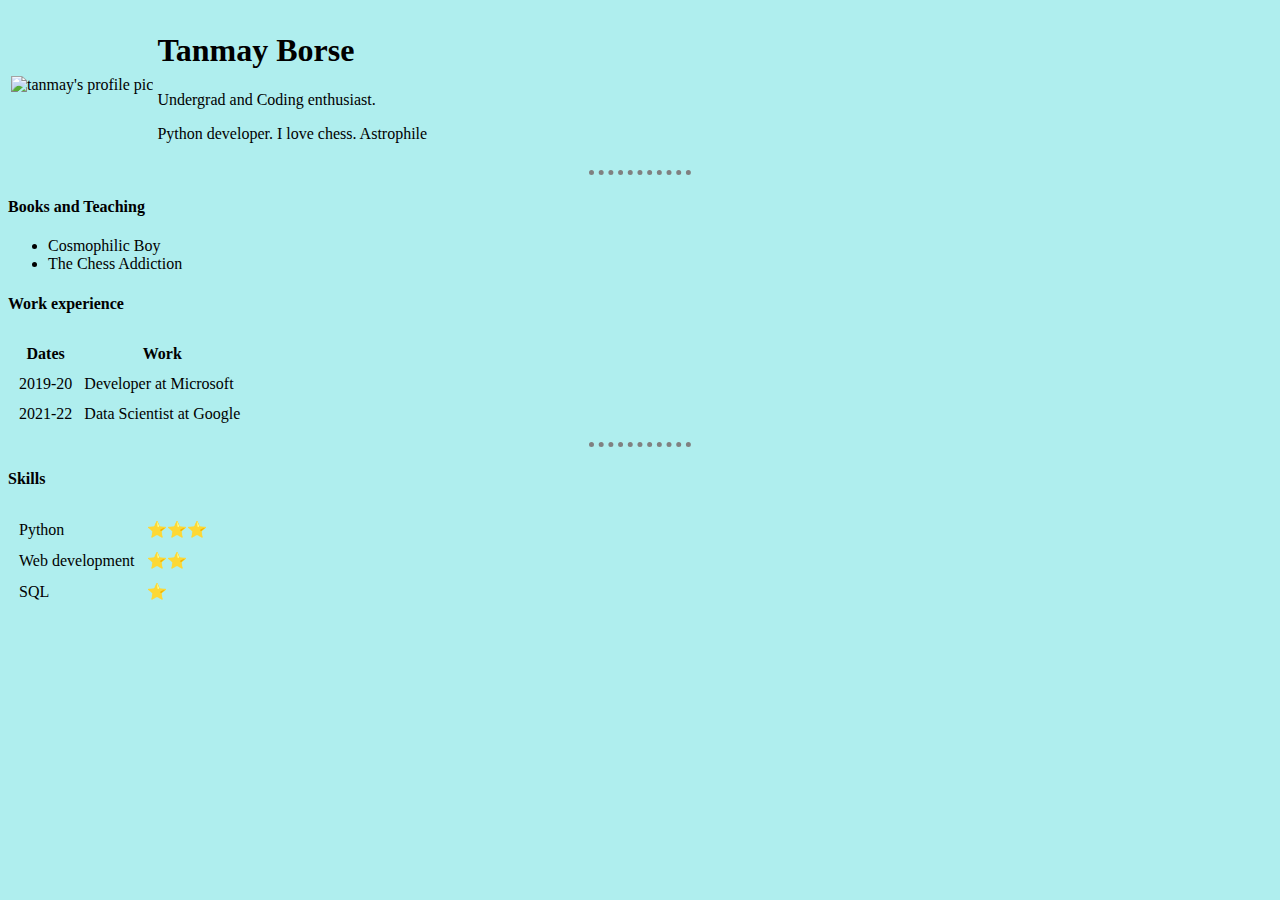
==== index.html @ ed60883b "Add files via upload" ====
<!DOCTYPE html>
<html>

<head>
  <meta charset="UTF-8">
  <meta name="viewport" content="width=device-width, initial-scale=1">
  <title>Tanmay's personal site</title>
  
  <style>
    
    body {
      background-color: #AFEEEE;
      
    }
    
    hr {
      background-color: #AFEEEE;
      border-style: none;
      height: 2px;
      width: 8%;
      border-top: 5px dotted grey;
      border-spacing: 5;
      
      
    }
  </style>
</head>



 <body>
  <table cellspacing "10" >
    <tr >
      <td > <img src="img.png" alt="tanmay's profile pic" height="150"/></td>
      <td>  
      <h1>Tanmay Borse</h1>
  <p> Undergrad and Coding enthusiast.</p>
  <p>Python developer. I love chess. Astrophile </p>
  </td>
    </tr>
  </table>
  
  <hr size="4" noshade="">
  
  <h4>Books and Teaching</h4>
  <ul>
    <li>Cosmophilic Boy</li>
    <li>The Chess Addiction</li>
  </ul
  <hr size="4" noshade="">
  <h4>Work experience</h4>
  <table cellspacing ="10" >
    
    <thead>
      <tr>
        
      <th>Dates</th>
      <th>Work</th>
        
      </tr>
 
    </thead>
    <tbody>
      <tr >
        <td>2019-20</td>
        <td>Developer at Microsoft</td>
      </tr>
      <tr>
        <td>2021-22</td>
        <td>Data Scientist at Google</td>
      </tr>
      
  
      
    </tbody>
  
    
  </table>
  
 
  
 <hr size="4" noshade="">
 
 <h4>Skills</h4>   
 <table cellspacing ="10">
   <tr>
     <td>Python</td>
     <td>⭐️⭐️⭐️</td>
   </tr>
   <tr>
     <td>Web development</td>
     <td>⭐️⭐️</td>
   </tr>
   <tr>
     <td>SQL</td>
     <td>⭐️</td>
   </tr>
 </table>
</body>

</html>
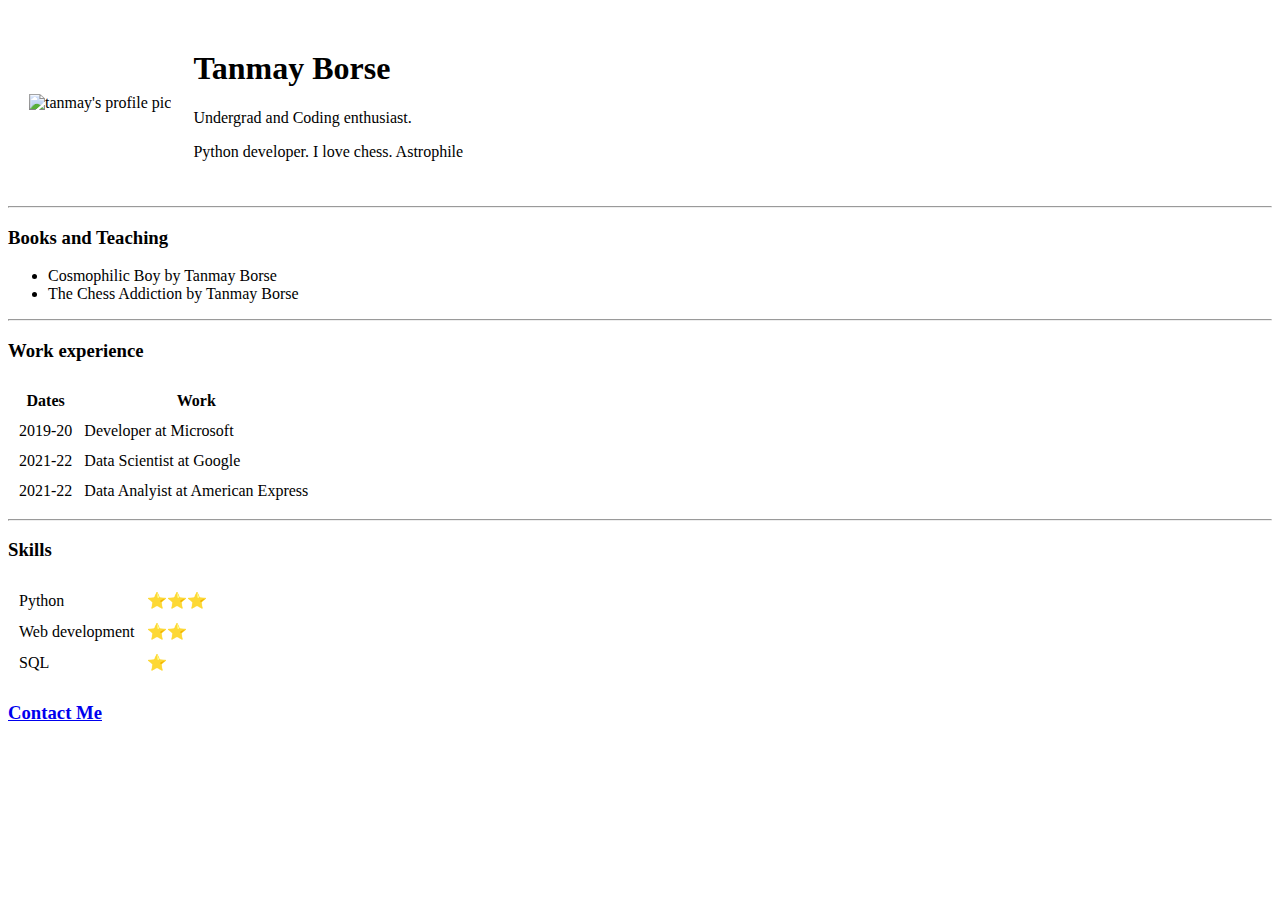
==== commit 3916674e: "Update index.html" ====
--- a/index.html
+++ b/index.html
@@ -5,33 +5,14 @@
   <meta charset="UTF-8">
   <meta name="viewport" content="width=device-width, initial-scale=1">
   <title>Tanmay's personal site</title>
+  <link rel="stylesheet" href="css/style.css">
   
-  <style>
-    
-    body {
-      background-color: #AFEEEE;
-      
-    }
-    
-    hr {
-      background-color: #AFEEEE;
-      border-style: none;
-      height: 2px;
-      width: 8%;
-      border-top: 5px dotted grey;
-      border-spacing: 5;
-      
-      
-    }
-  </style>
 </head>
 
-
-
  <body>
-  <table cellspacing "10" >
+  <table  cellspacing ="20" >
     <tr >
-      <td > <img src="img.png" alt="tanmay's profile pic" height="150"/></td>
+      <td > <img src="photo.png" alt="tanmay's profile pic" height="140"/></td>
       <td>  
       <h1>Tanmay Borse</h1>
   <p> Undergrad and Coding enthusiast.</p>
@@ -40,15 +21,15 @@
     </tr>
   </table>
   
-  <hr size="4" noshade="">
+  <hr  >
   
-  <h4>Books and Teaching</h4>
+  <h3>Books and Teaching</h3>
   <ul>
-    <li>Cosmophilic Boy</li>
-    <li>The Chess Addiction</li>
-  </ul
-  <hr size="4" noshade="">
-  <h4>Work experience</h4>
+    <li>Cosmophilic Boy by Tanmay Borse</li>
+    <li>The Chess Addiction by Tanmay Borse</li>
+  </ul>
+  <hr >
+  <h3>Work experience</h3>
   <table cellspacing ="10" >
     
     <thead>
@@ -69,6 +50,11 @@
         <td>2021-22</td>
         <td>Data Scientist at Google</td>
       </tr>
+
+      <tr>
+        <td>2021-22</td>
+        <td>Data Analyist at American Express</td>
+      </tr>
       
   
       
@@ -79,9 +65,9 @@
   
  
   
- <hr size="4" noshade="">
+ <hr  >
  
- <h4>Skills</h4>   
+ <h3>Skills</h3>   
  <table cellspacing ="10">
    <tr>
      <td>Python</td>
@@ -96,6 +82,8 @@
      <td>⭐️</td>
    </tr>
  </table>
+
+<h3><a href="contact.html">Contact Me </a></h3>
 </body>
 
-</html>+</html>
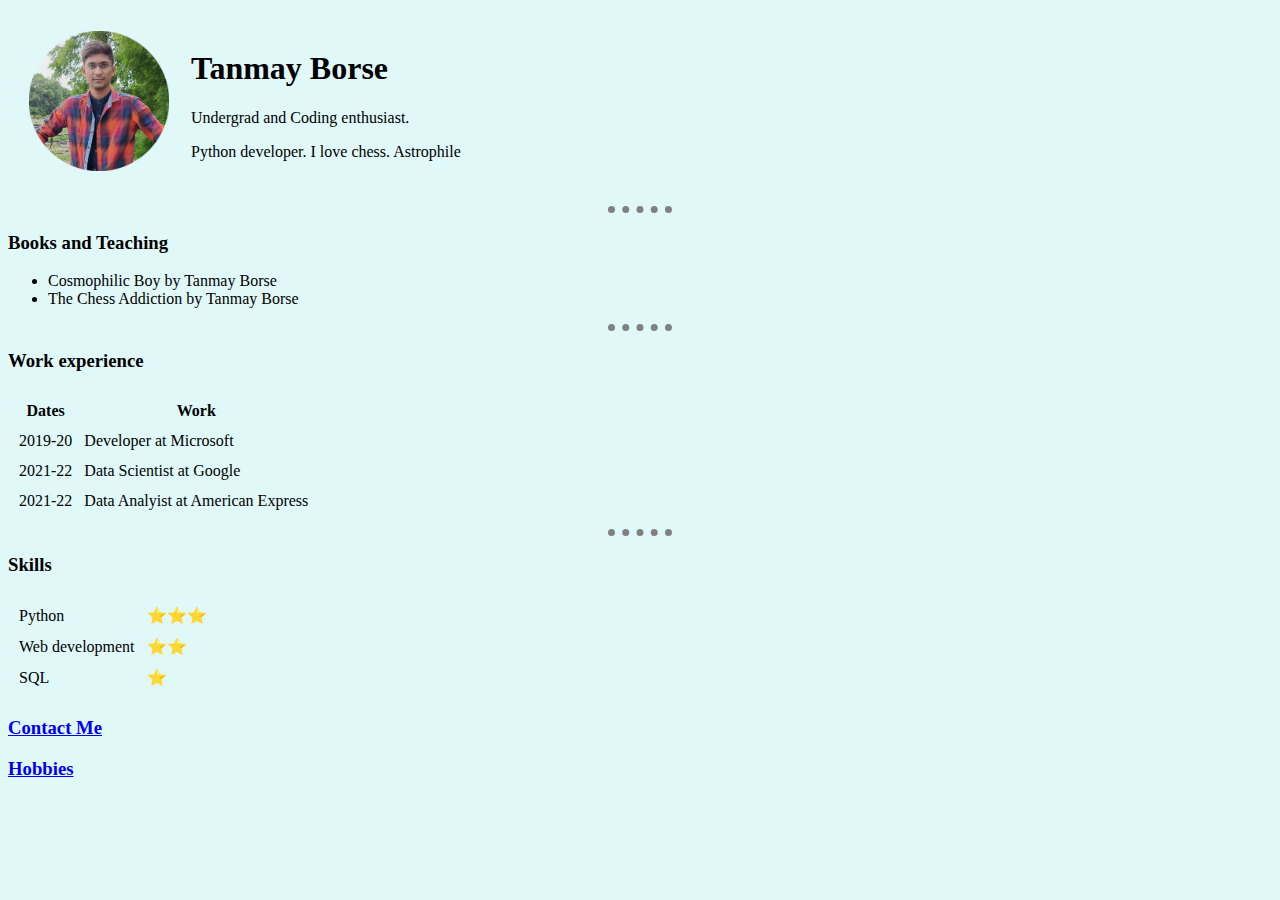
==== commit 0dcfcaf5: "inital updates" ====
--- a/index.html
+++ b/index.html
@@ -62,9 +62,6 @@
   
     
   </table>
-  
- 
-  
  <hr  >
  
  <h3>Skills</h3>   
@@ -84,6 +81,7 @@
  </table>
 
 <h3><a href="contact.html">Contact Me </a></h3>
+<h3><a href="hobbies.html">Hobbies </a></h3>
 </body>
 
-</html>
+</html>--- a/css/style.css
+++ b/css/style.css
@@ -0,0 +1,13 @@
+body 
+    {
+        background-color: #e0f8f8;
+        
+    }
+hr 
+    {
+        border-style: none;
+        border-top-style: dotted;
+        border-color: grey;
+        border-width: 7px;
+        width: 5%;
+    }